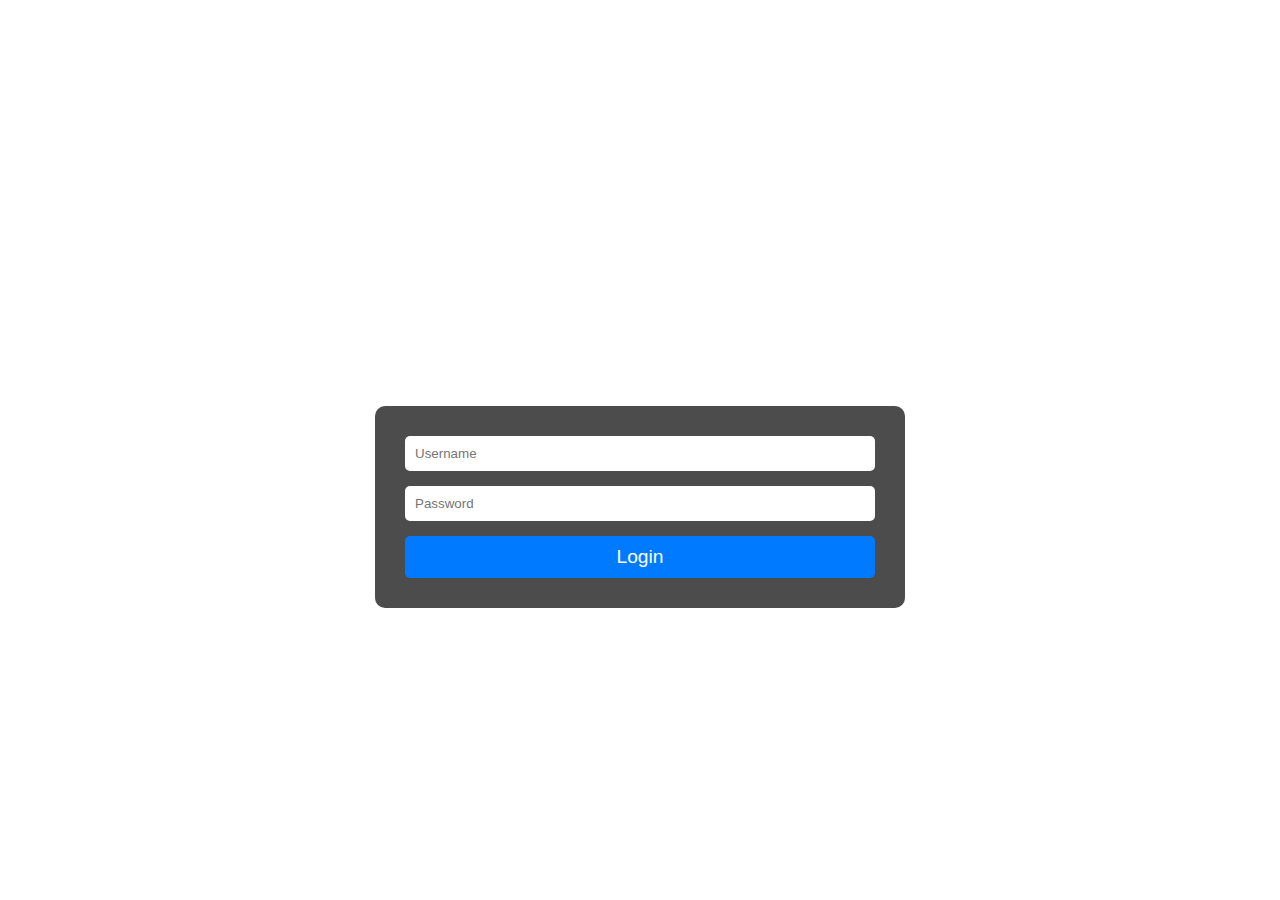
==== index.html @ 5562e5d8 "Update index.html" ====
<!DOCTYPE html>
<html lang="en">
<head>
    <meta charset="UTF-8">
    <meta name="viewport" content="width=device-width, initial-scale=1.0">
    <title>Login Landing Page</title>
    <style>
        * {
            margin: 0;
            padding: 0;
            box-sizing: border-box;
        }
        body, html {
            height: 100%;
            font-family: Arial, sans-serif;
        }
        #video-background {
            position: absolute;
            right: 0;
            bottom: 0;
            min-width: 100%;
            min-height: 100%;
            z-index: -1;
        }
        .content {
            display: flex;
            flex-direction: column;
            justify-content: center;
            align-items: center;
            height: 100vh;
            color: white;
            text-align: center;
        }
        .content h1 {
            font-size: 3rem;
        }
        .content p {
            font-size: 1.5rem;
            margin-bottom: 30px;
        }
        .login-container {
            background-color: rgba(0, 0, 0, 0.7);
            padding: 30px;
            border-radius: 10px;
        }
        .login-container input {
            width: 100%;
            padding: 10px;
            margin-bottom: 15px;
            border: none;
            border-radius: 5px;
        }
        .login-container button {
            width: 100%;
            padding: 10px;
            background-color: #007bff;
            color: white;
            border: none;
            cursor: pointer;
            border-radius: 5px;
            font-size: 1.2rem;
        }
        .login-container button:hover {
            background-color: #0056b3;
        }
    </style>
</head>
<body>
    <!-- Video background -->
    <video autoplay muted loop id="video-background">
        <source src="your-video.mp4" type="video/mp4">
        Your browser does not support the video tag.
    </video>

    <!-- Content over video -->
    <div class="content">
        <h1>Welcome to Our Site</h1>
        <p>Please log in to access the full features</p>
        
        <div class="login-container">
            <input type="text" id="username" placeholder="Username">
            <input type="password" id="password" placeholder="Password">
            <button id="loginBtn">Login</button>
        </div>
    </div>

    <script>
        // Handle login button click
        document.getElementById('loginBtn').addEventListener('click', function() {
            let username = document.getElementById('username').value;
            let password = document.getElementById('password').value;

            // Simple login validation (dummy)
            if (username === "user" && password === "password") {
                window.location.href = "interface.html"; // Redirect to main interface page
            } else {
                alert("Invalid credentials!");
            }
        });
    </script>
</body>
</html>
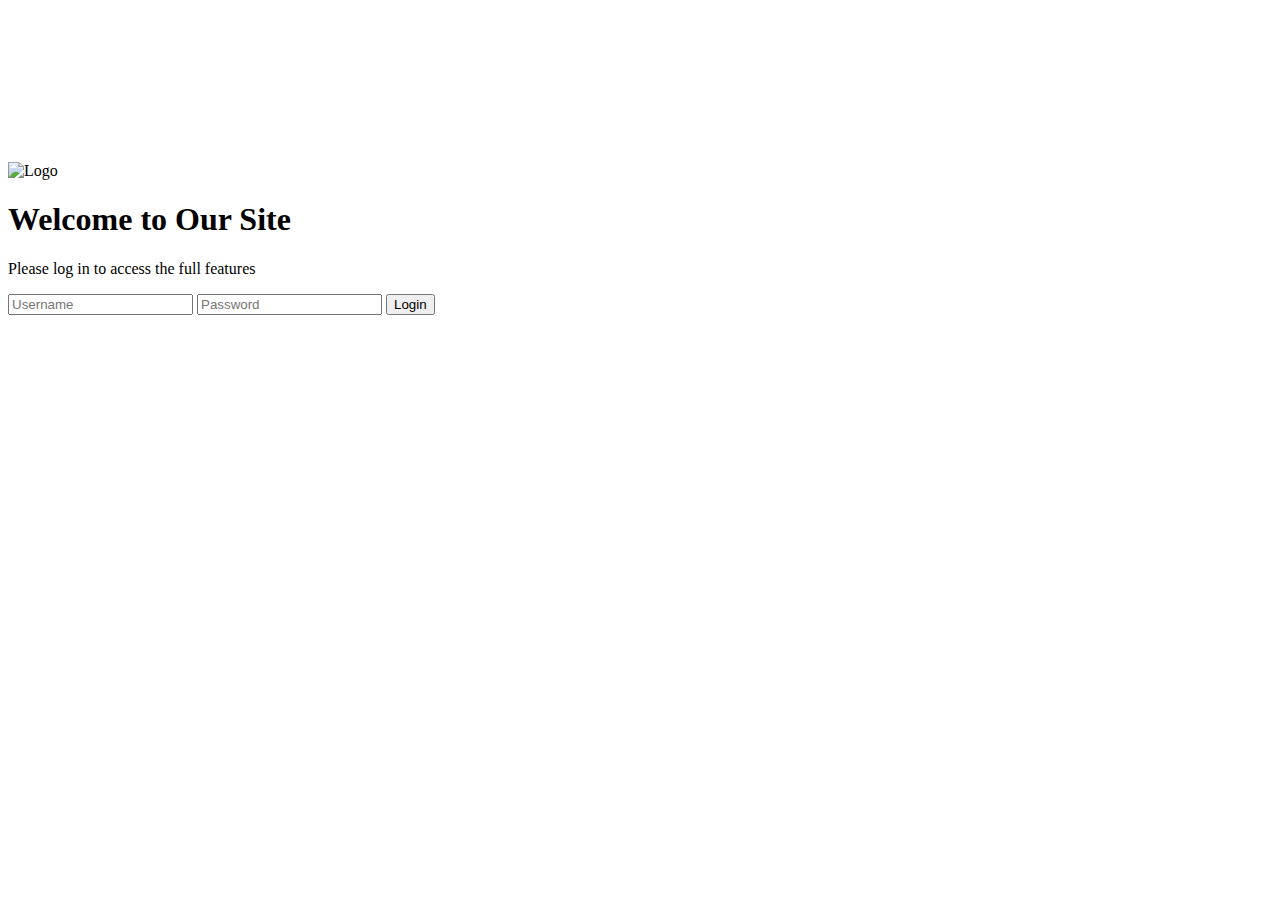
==== commit 2621334a: "Update index.html" ====
--- a/index.html
+++ b/index.html
@@ -3,77 +3,20 @@
 <head>
     <meta charset="UTF-8">
     <meta name="viewport" content="width=device-width, initial-scale=1.0">
-    <title>Login Landing Page</title>
-    <style>
-        * {
-            margin: 0;
-            padding: 0;
-            box-sizing: border-box;
-        }
-        body, html {
-            height: 100%;
-            font-family: Arial, sans-serif;
-        }
-        #video-background {
-            position: absolute;
-            right: 0;
-            bottom: 0;
-            min-width: 100%;
-            min-height: 100%;
-            z-index: -1;
-        }
-        .content {
-            display: flex;
-            flex-direction: column;
-            justify-content: center;
-            align-items: center;
-            height: 100vh;
-            color: white;
-            text-align: center;
-        }
-        .content h1 {
-            font-size: 3rem;
-        }
-        .content p {
-            font-size: 1.5rem;
-            margin-bottom: 30px;
-        }
-        .login-container {
-            background-color: rgba(0, 0, 0, 0.7);
-            padding: 30px;
-            border-radius: 10px;
-        }
-        .login-container input {
-            width: 100%;
-            padding: 10px;
-            margin-bottom: 15px;
-            border: none;
-            border-radius: 5px;
-        }
-        .login-container button {
-            width: 100%;
-            padding: 10px;
-            background-color: #007bff;
-            color: white;
-            border: none;
-            cursor: pointer;
-            border-radius: 5px;
-            font-size: 1.2rem;
-        }
-        .login-container button:hover {
-            background-color: #0056b3;
-        }
-    </style>
+    <title>Welcome to Our Site</title>
+    <!-- Link to External CSS -->
+    <link rel="stylesheet" href="css/style.css">
 </head>
 <body>
-    <!-- Video background -->
+    <!-- Video Background -->
     <video autoplay muted loop id="video-background">
-        <source src="your-video.mp4" type="video/mp4">
+        <source src="videos/background.mp4" type="video/mp4">
         Your browser does not support the video tag.
     </video>
 
-    <!-- Content over video -->
+    <!-- Content Overlay -->
     <div class="content">
+        <img src="assets/logo.png" alt="Logo" id="logo">
         <h1>Welcome to Our Site</h1>
         <p>Please log in to access the full features</p>
         
@@ -84,19 +27,7 @@
         </div>
     </div>
 
-    <script>
-        // Handle login button click
-        document.getElementById('loginBtn').addEventListener('click', function() {
-            let username = document.getElementById('username').value;
-            let password = document.getElementById('password').value;
-
-            // Simple login validation (dummy)
-            if (username === "user" && password === "password") {
-                window.location.href = "interface.html"; // Redirect to main interface page
-            } else {
-                alert("Invalid credentials!");
-            }
-        });
-    </script>
+    <!-- Link to External JS -->
+    <script src="js/scripts.js"></script>
 </body>
 </html>
--- a/css/style.css
+++ b/css/style.css
@@ -0,0 +1 @@
+
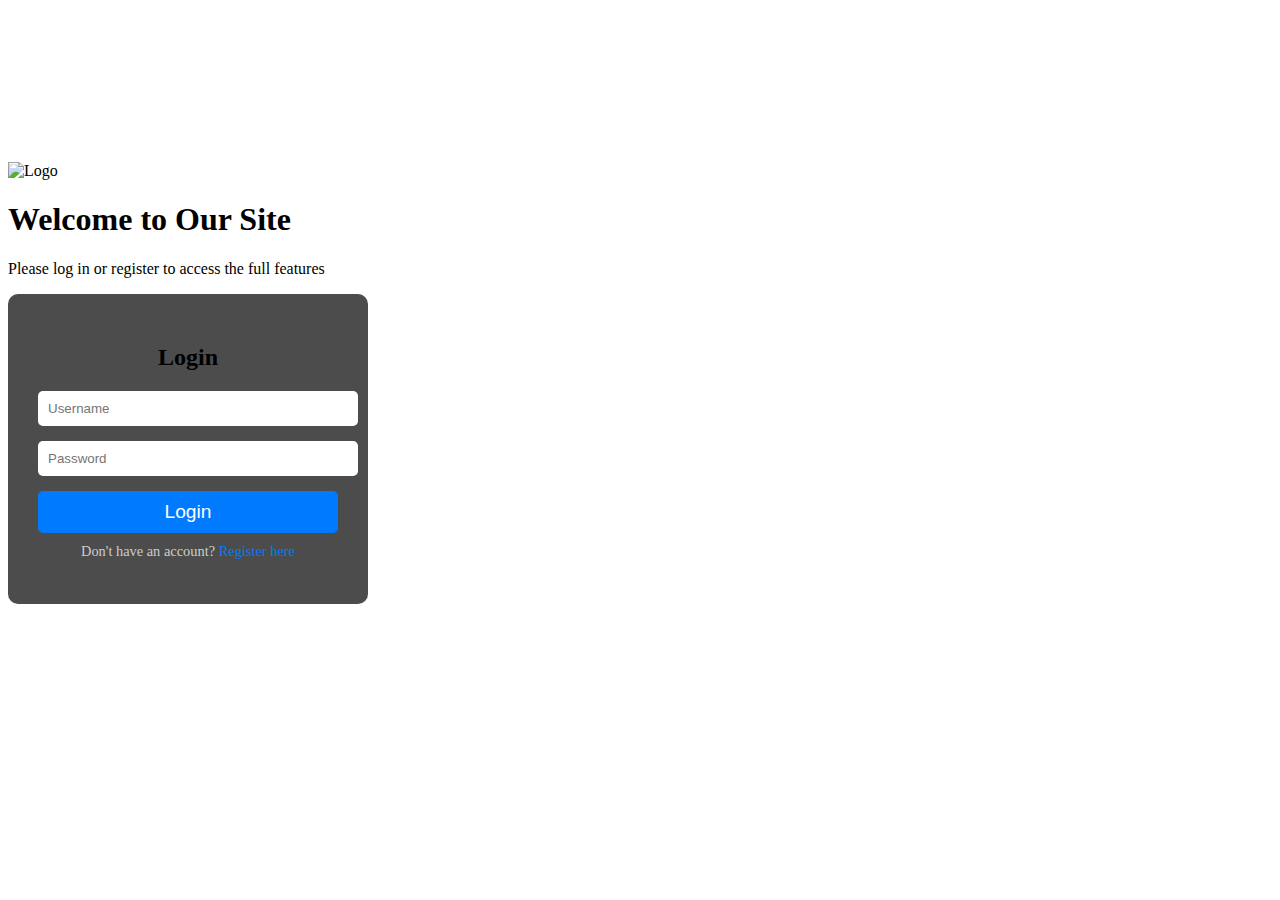
==== commit e57cbc6b: "up" ====
--- a/index.html
+++ b/index.html
@@ -3,8 +3,7 @@
 <head>
     <meta charset="UTF-8">
     <meta name="viewport" content="width=device-width, initial-scale=1.0">
-    <title>Welcome to Our Site</title>
-    <!-- Link to External CSS -->
+    <title>Login or Register</title>
     <link rel="stylesheet" href="css/style.css">
 </head>
 <body>
@@ -18,12 +17,26 @@
     <div class="content">
         <img src="assets/logo.png" alt="Logo" id="logo">
         <h1>Welcome to Our Site</h1>
-        <p>Please log in to access the full features</p>
-        
-        <div class="login-container">
-            <input type="text" id="username" placeholder="Username">
-            <input type="password" id="password" placeholder="Password">
+        <p>Please log in or register to access the full features</p>
+
+        <!-- Login Form -->
+        <div class="form-container" id="loginForm">
+            <h2>Login</h2>
+            <input type="text" id="loginUsername" placeholder="Username">
+            <input type="password" id="loginPassword" placeholder="Password">
             <button id="loginBtn">Login</button>
+            <p>Don't have an account? <a href="#" id="showRegister">Register here</a></p>
+        </div>
+
+        <!-- Registration Form -->
+        <div class="form-container" id="registerForm" style="display: none;">
+            <h2>Register</h2>
+            <input type="text" id="registerUsername" placeholder="Username">
+            <input type="email" id="registerEmail" placeholder="Email">
+            <input type="password" id="registerPassword" placeholder="Password">
+            <input type="password" id="confirmPassword" placeholder="Confirm Password">
+            <button id="registerBtn">Register</button>
+            <p>Already have an account? <a href="#" id="showLogin">Login here</a></p>
         </div>
     </div>
 
--- a/css/style.css
+++ b/css/style.css
@@ -1 +1,47 @@
+/* Add basic styles for both forms */
+.form-container {
+    background-color: rgba(0, 0, 0, 0.7);
+    padding: 30px;
+    border-radius: 10px;
+    width: 300px;
+    text-align: center;
+    margin-bottom: 20px;
+}
 
+.form-container input {
+    width: 100%;
+    padding: 10px;
+    margin-bottom: 15px;
+    border: none;
+    border-radius: 5px;
+}
+
+.form-container button {
+    width: 100%;
+    padding: 10px;
+    background-color: #007bff;
+    color: white;
+    border: none;
+    cursor: pointer;
+    border-radius: 5px;
+    font-size: 1.2rem;
+}
+
+.form-container button:hover {
+    background-color: #0056b3;
+}
+
+.form-container p {
+    margin-top: 10px;
+    font-size: 0.9rem;
+    color: #ccc;
+}
+
+.form-container a {
+    color: #007bff;
+    text-decoration: none;
+}
+
+.form-container a:hover {
+    text-decoration: underline;
+}
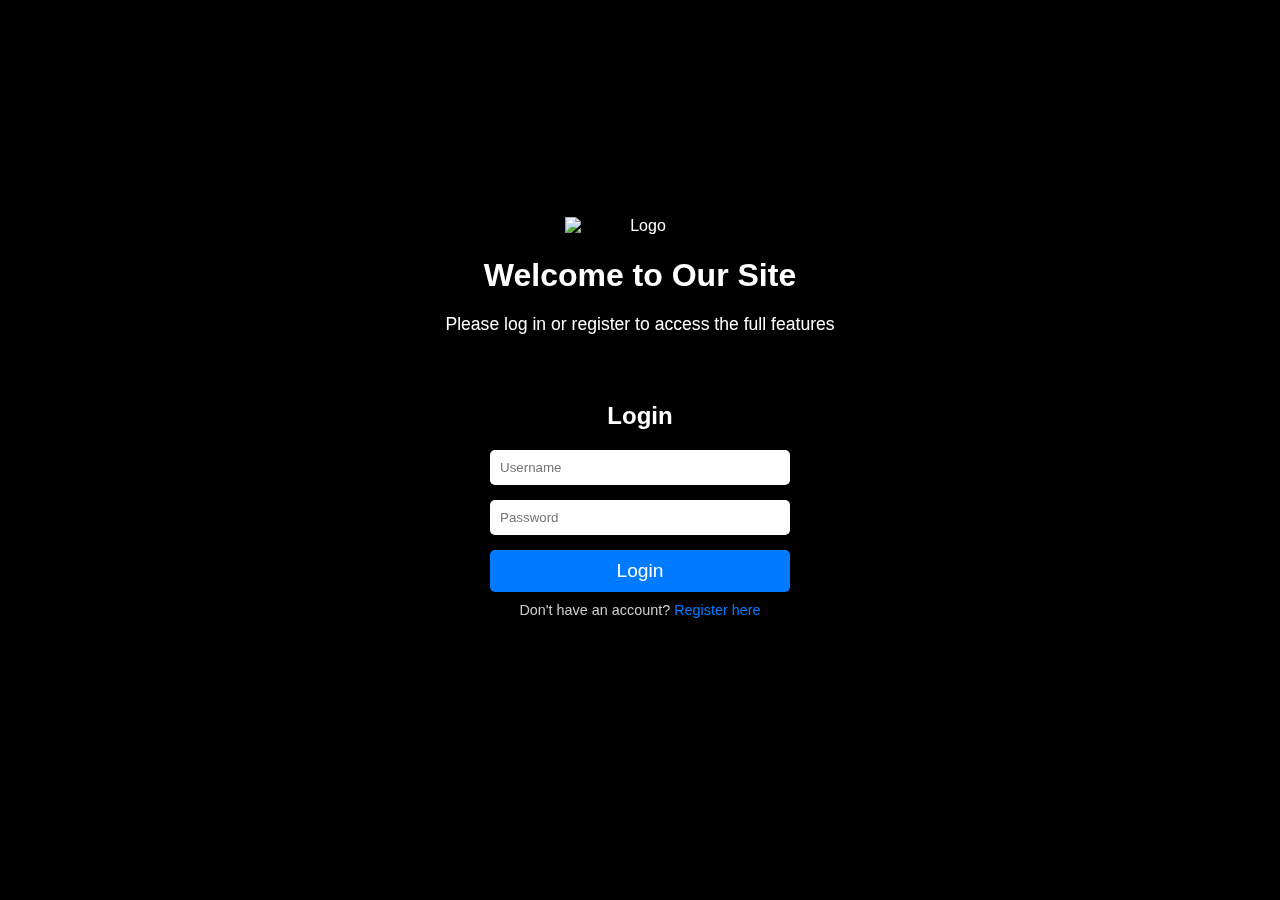
==== commit cc2fb329: "up" ====
--- a/index.html
+++ b/index.html
@@ -28,19 +28,21 @@
             <p>Don't have an account? <a href="#" id="showRegister">Register here</a></p>
         </div>
 
-        <!-- Registration Form -->
-        <div class="form-container" id="registerForm" style="display: none;">
-            <h2>Register</h2>
-            <input type="text" id="registerUsername" placeholder="Username">
-            <input type="email" id="registerEmail" placeholder="Email">
-            <input type="password" id="registerPassword" placeholder="Password">
-            <input type="password" id="confirmPassword" placeholder="Confirm Password">
-            <button id="registerBtn">Register</button>
-            <p>Already have an account? <a href="#" id="showLogin">Login here</a></p>
-        </div>
-    </div>
+<!-- Registration Form (inside index.html) -->
+<div class="form-container" id="registerForm" style="display: none;">
+    <h2>Register</h2>
+    <input type="text" id="registerUsername" placeholder="Username">
+    <input type="email" id="registerEmail" placeholder="Email">
+    <input type="password" id="registerPassword" placeholder="Password">
+    <input type="password" id="confirmPassword" placeholder="Confirm Password">
+    <!-- The Register Button -->
+    <button id="registerBtn">Register</button> <!-- Make sure this exists -->
+    <p>Already have an account? <a href="#" id="showLogin">Login here</a></p>
+</div>
 
-    <!-- Link to External JS -->
+
+
+    <!-- Link to External JS --->
     <script src="js/scripts.js"></script>
 </body>
 </html>
--- a/css/style.css
+++ b/css/style.css
@@ -1,47 +1,103 @@
-/* Add basic styles for both forms */
+/* Basic styling for the form container */
 .form-container {
-    background-color: rgba(0, 0, 0, 0.7);
-    padding: 30px;
-    border-radius: 10px;
-    width: 300px;
-    text-align: center;
-    margin-bottom: 20px;
+    background-color: rgba(0, 0, 0, 0.7); /* Semi-transparent background */
+    padding: 30px; /* Padding around the form */
+    border-radius: 10px; /* Rounded corners */
+    width: 300px; /* Fixed width */
+    text-align: center; /* Center the text */
+    margin: 0 auto 20px; /* Center the form horizontally with margin at the bottom */
 }
 
+/* Styling for input fields in the form */
 .form-container input {
-    width: 100%;
-    padding: 10px;
-    margin-bottom: 15px;
-    border: none;
-    border-radius: 5px;
+    width: 100%; /* Full width inputs */
+    padding: 10px; /* Padding inside input fields */
+    margin-bottom: 15px; /* Spacing between inputs */
+    border: none; /* Remove default borders */
+    border-radius: 5px; /* Rounded corners for inputs */
+    box-sizing: border-box; /* Ensure padding doesn't increase the width */
 }
 
+/* Styling for the form buttons */
 .form-container button {
-    width: 100%;
-    padding: 10px;
-    background-color: #007bff;
-    color: white;
-    border: none;
-    cursor: pointer;
-    border-radius: 5px;
-    font-size: 1.2rem;
+    width: 100%; /* Full width button */
+    padding: 10px; /* Padding inside the button */
+    background-color: #007bff; /* Primary blue background */
+    color: white; /* White text color */
+    border: none; /* Remove borders */
+    cursor: pointer; /* Pointer cursor on hover */
+    border-radius: 5px; /* Rounded corners for the button */
+    font-size: 1.2rem; /* Slightly larger font */
 }
 
+/* Button hover effect */
 .form-container button:hover {
-    background-color: #0056b3;
+    background-color: #0056b3; /* Darker blue on hover */
 }
 
+/* Styling for the paragraph below the form */
 .form-container p {
-    margin-top: 10px;
-    font-size: 0.9rem;
-    color: #ccc;
+    margin-top: 10px; /* Spacing above the paragraph */
+    font-size: 0.9rem; /* Slightly smaller text */
+    color: #ccc; /* Light grey text color */
 }
 
+/* Styling for links within the form */
 .form-container a {
-    color: #007bff;
-    text-decoration: none;
+    color: #007bff; /* Blue color for links */
+    text-decoration: none; /* Remove underline by default */
 }
 
+/* Hover effect for links */
 .form-container a:hover {
-    text-decoration: underline;
+    text-decoration: underline; /* Underline on hover */
 }
+
+/* Styling for the background video */
+#video-background {
+    position: fixed; /* Fixed background video */
+    top: 0;
+    left: 0;
+    min-width: 100%; /* Cover the entire viewport width */
+    min-height: 100%; /* Cover the entire viewport height */
+    z-index: -1; /* Ensure the video is behind all content */
+}
+
+/* Center the logo and text */
+#logo {
+    width: 150px; /* Size of the logo */
+    display: block;
+    margin: 0 auto 20px; /* Center the logo with margin below it */
+}
+
+h1 {
+    color: white; /* White heading text */
+    font-size: 2rem; /* Heading size */
+    margin-bottom: 20px; /* Spacing below heading */
+}
+
+p {
+    color: white; /* White paragraph text */
+    font-size: 1.1rem; /* Slightly larger paragraph text */
+}
+
+/* Overall body styling */
+body {
+    font-family: Arial, sans-serif; /* Simple, sans-serif font */
+    margin: 0;
+    padding: 0;
+    display: flex;
+    justify-content: center;
+    align-items: center;
+    height: 100vh; /* Full height */
+    background-color: black; /* Fallback background color */
+    overflow: hidden; /* Hide scrollbars */
+}
+
+/* Content container to center everything */
+.content {
+    position: relative; /* Allow proper positioning */
+    z-index: 1; /* Ensure content is above the video */
+    text-align: center; /* Center the content */
+    color: white; /* White text */
+}
